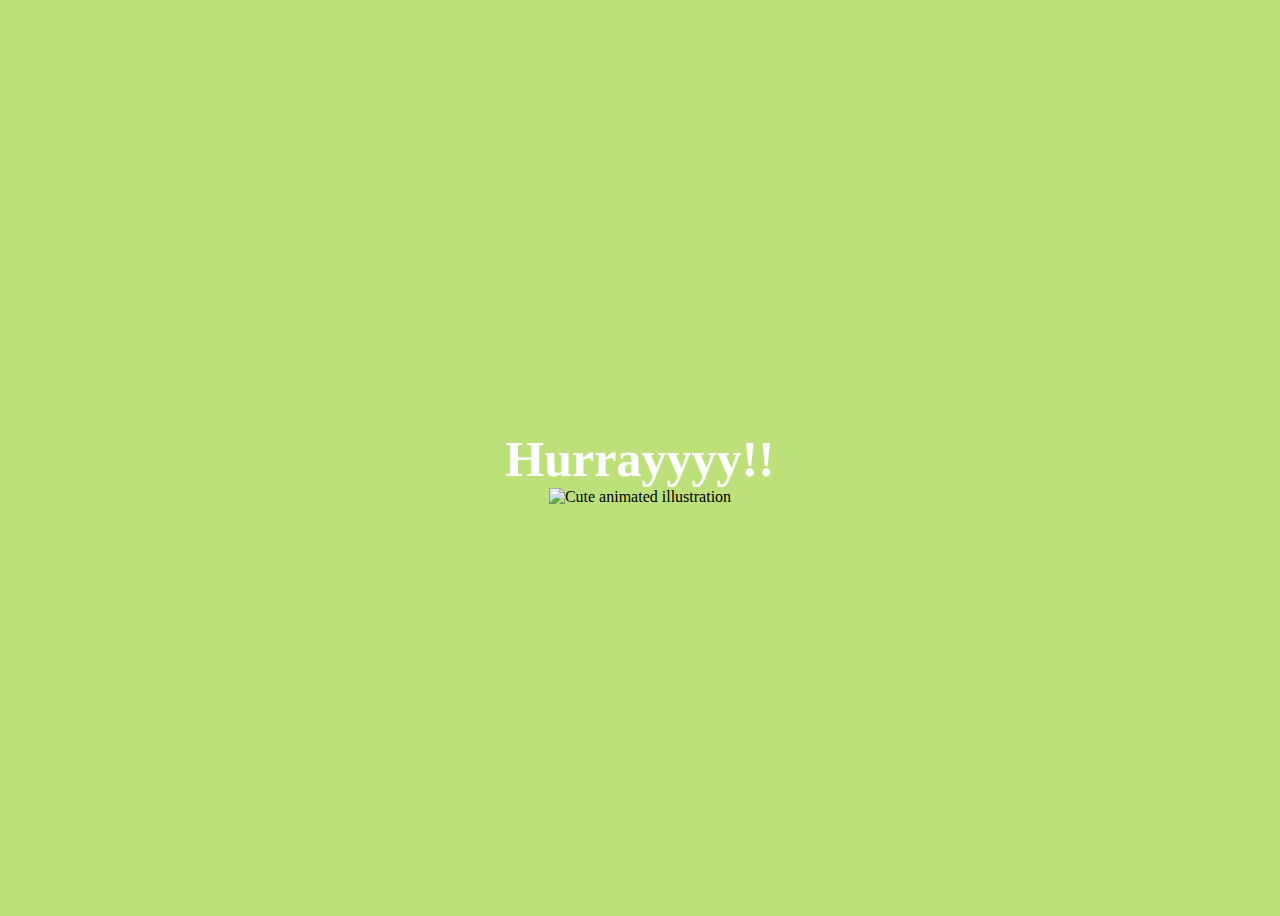
==== yes.html @ 3a5c38d0 "index" ====
<!DOCTYPE html>
<html lang="en">
    <head>
        <link rel="stylesheet" href="./yes_style.css">
        
    </head> 
    <body>
        <div class="container">
            <div >
                <h1 class = "header_text">Hurrayyyy!!</h1>
            </div>
            <div class="gif_container">
                <img src="https://media0.giphy.com/media/T86i6yDyOYz7J6dPhf/giphy.gif" alt="Cute animated illustration">
            </div>
        </div>
       
    </body> 
</html>
---- yes_style.css ----
body {
    display: flex;
    justify-content: center;
    align-items: center;
    height: 100vh;
    background-color: rgb(189, 225, 122);
}

.header_text {
    font-family: 'Nunito';
    font-size: 50px;
    font-weight: bold;
    color: white;
    text-align: center;
    margin-top: 20px;
    margin-bottom: 0px;
}

.gif_container {
    display: flex;
    justify-content: center;
    align-items: center;
}
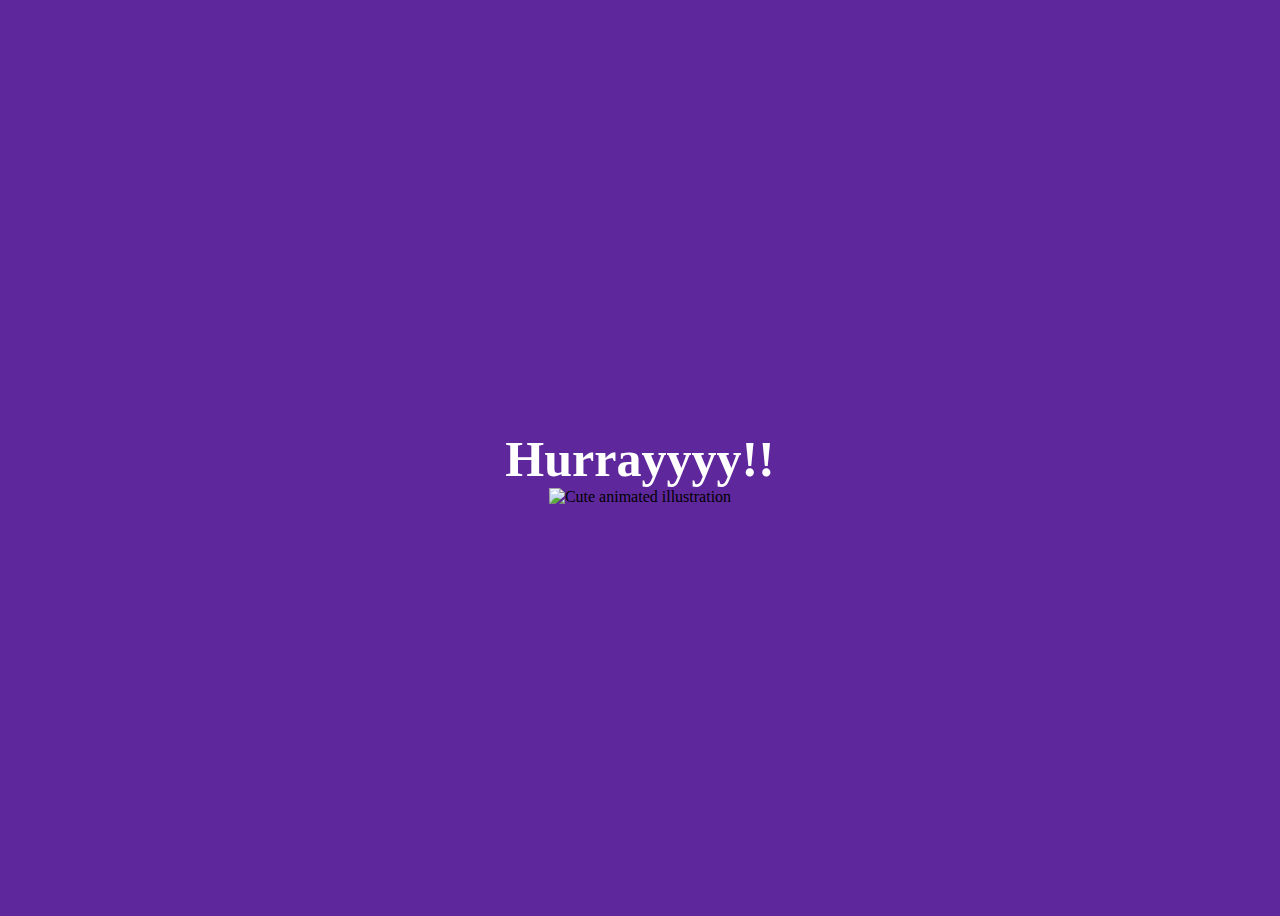
==== commit 41978a1b: "Update yes.html" ====
--- a/yes.html
+++ b/yes.html
@@ -10,7 +10,7 @@
                 <h1 class = "header_text">Hurrayyyy!!</h1>
             </div>
             <div class="gif_container">
-                <img src="https://media0.giphy.com/media/T86i6yDyOYz7J6dPhf/giphy.gif" alt="Cute animated illustration">
+                <img src="https://media.giphy.com/media/v1.Y2lkPTc5MGI3NjExZHBkM2dtYXN1NW9pZTczYnJ6ZnZ6eW5vamx1MTcwOHMwcHo4eXU2YiZlcD12MV9pbnRlcm5hbF9naWZfYnlfaWQmY3Q9Zw/t3sZxY5zS5B0z5zMIz/giphy-downsized-large.gif" alt="Cute animated illustration">
             </div>
         </div>
        
--- a/yes_style.css
+++ b/yes_style.css
@@ -3,7 +3,7 @@
     justify-content: center;
     align-items: center;
     height: 100vh;
-    background-color: rgb(189, 225, 122);
+    background-color: rgb(95, 39, 156);
 }
 
 .header_text {
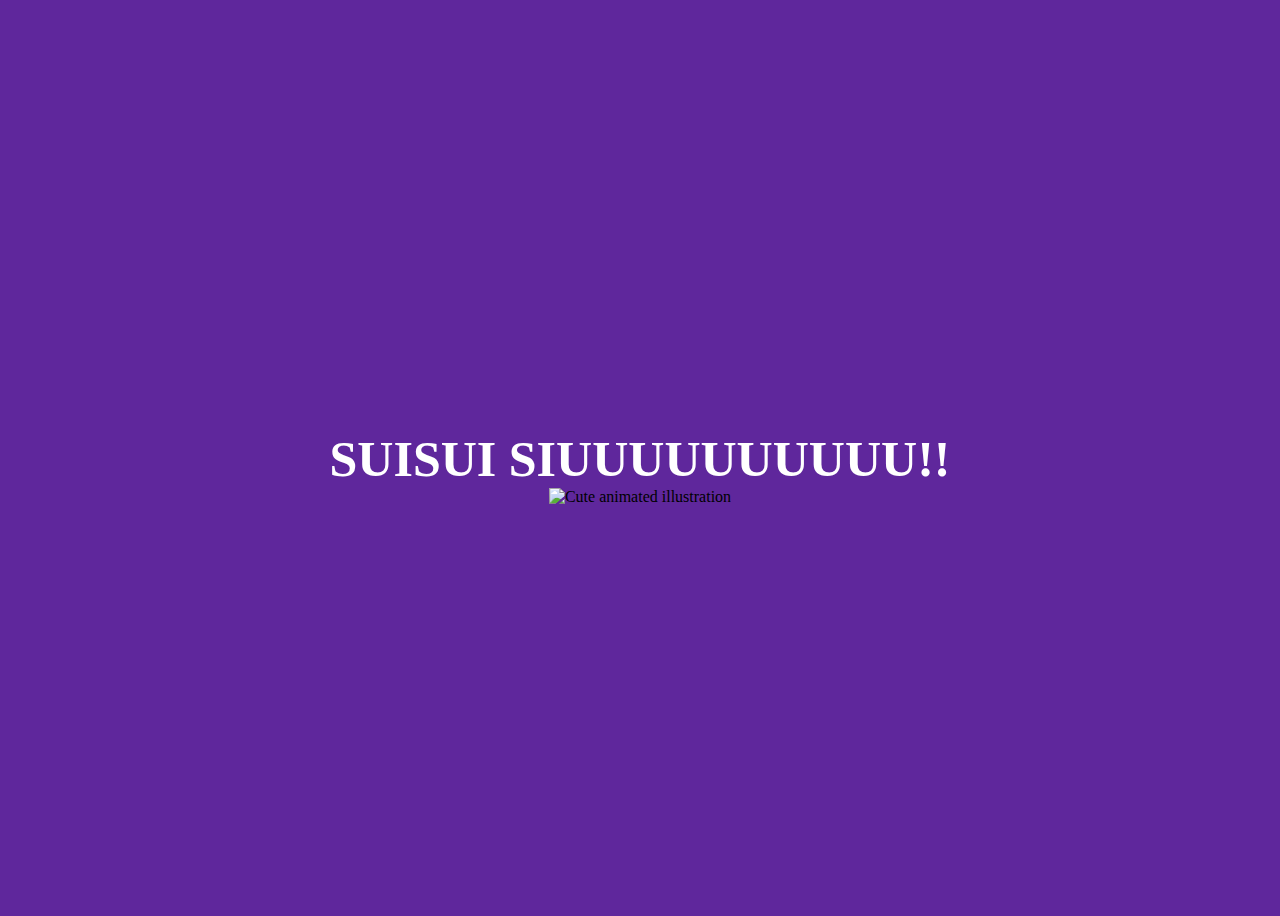
==== commit f4c1f392: "Update yes.html" ====
--- a/yes.html
+++ b/yes.html
@@ -7,7 +7,7 @@
     <body>
         <div class="container">
             <div >
-                <h1 class = "header_text">Hurrayyyy!!</h1>
+                <h1 class = "header_text">SUISUI SIUUUUUUUUUU!!</h1>
             </div>
             <div class="gif_container">
                 <img src="https://media.giphy.com/media/v1.Y2lkPTc5MGI3NjExZHBkM2dtYXN1NW9pZTczYnJ6ZnZ6eW5vamx1MTcwOHMwcHo4eXU2YiZlcD12MV9pbnRlcm5hbF9naWZfYnlfaWQmY3Q9Zw/t3sZxY5zS5B0z5zMIz/giphy-downsized-large.gif" alt="Cute animated illustration">
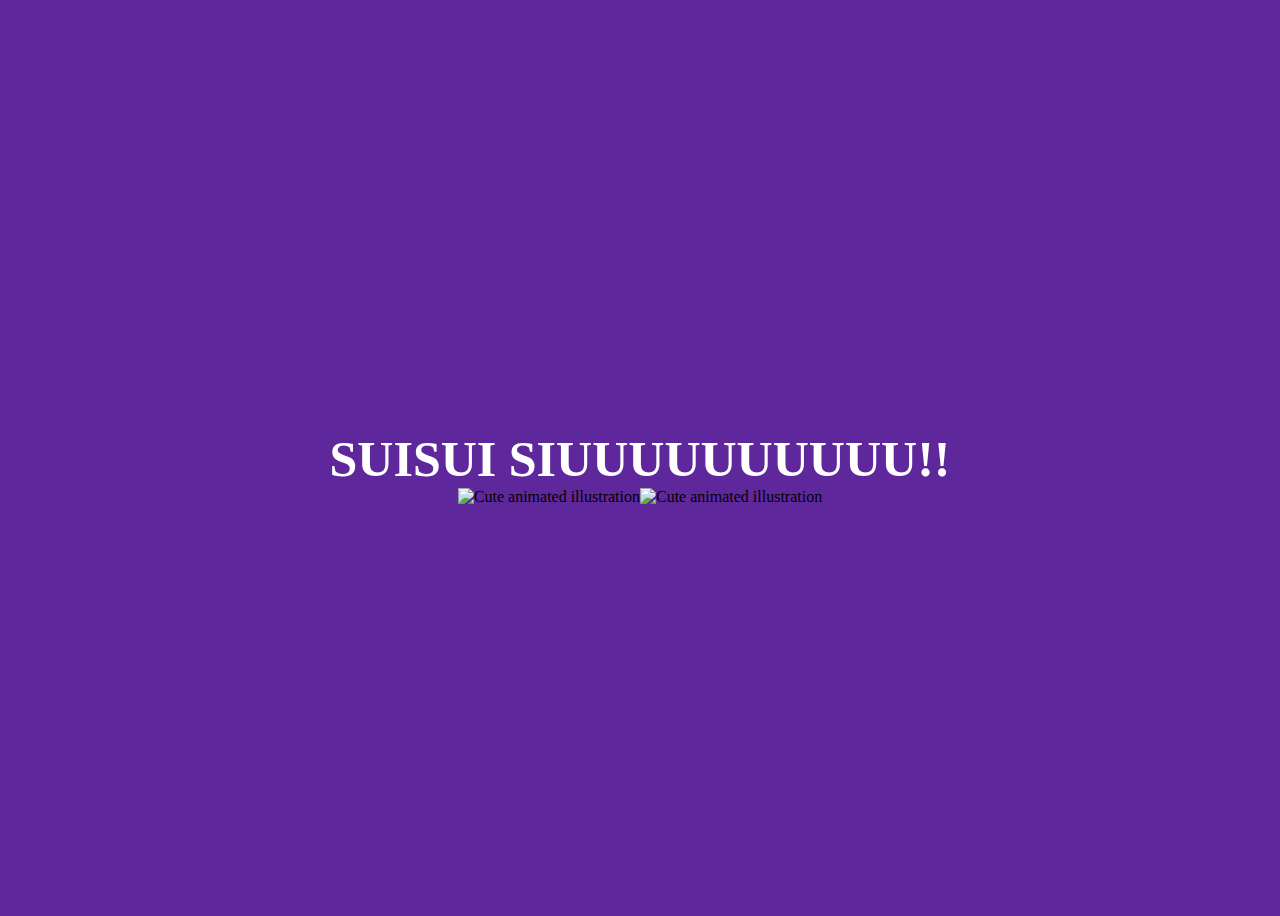
==== commit 1508f524: "Update yes.html" ====
--- a/yes.html
+++ b/yes.html
@@ -11,6 +11,7 @@
             </div>
             <div class="gif_container">
                 <img src="https://media.giphy.com/media/v1.Y2lkPTc5MGI3NjExZHBkM2dtYXN1NW9pZTczYnJ6ZnZ6eW5vamx1MTcwOHMwcHo4eXU2YiZlcD12MV9pbnRlcm5hbF9naWZfYnlfaWQmY3Q9Zw/t3sZxY5zS5B0z5zMIz/giphy-downsized-large.gif" alt="Cute animated illustration">
+                <img src="https://media.giphy.com/media/v1.Y2lkPTc5MGI3NjExOGhkd2M1aTAwY3FoZTlvMWhnYnoxN2xuc3lpNDNkbjlwa3cxeXIxaSZlcD12MV9pbnRlcm5hbF9naWZfYnlfaWQmY3Q9Zw/LTcau7EnQLhHkxxG2u/giphy.gif" alt="Cute animated illustration">
             </div>
         </div>
        
